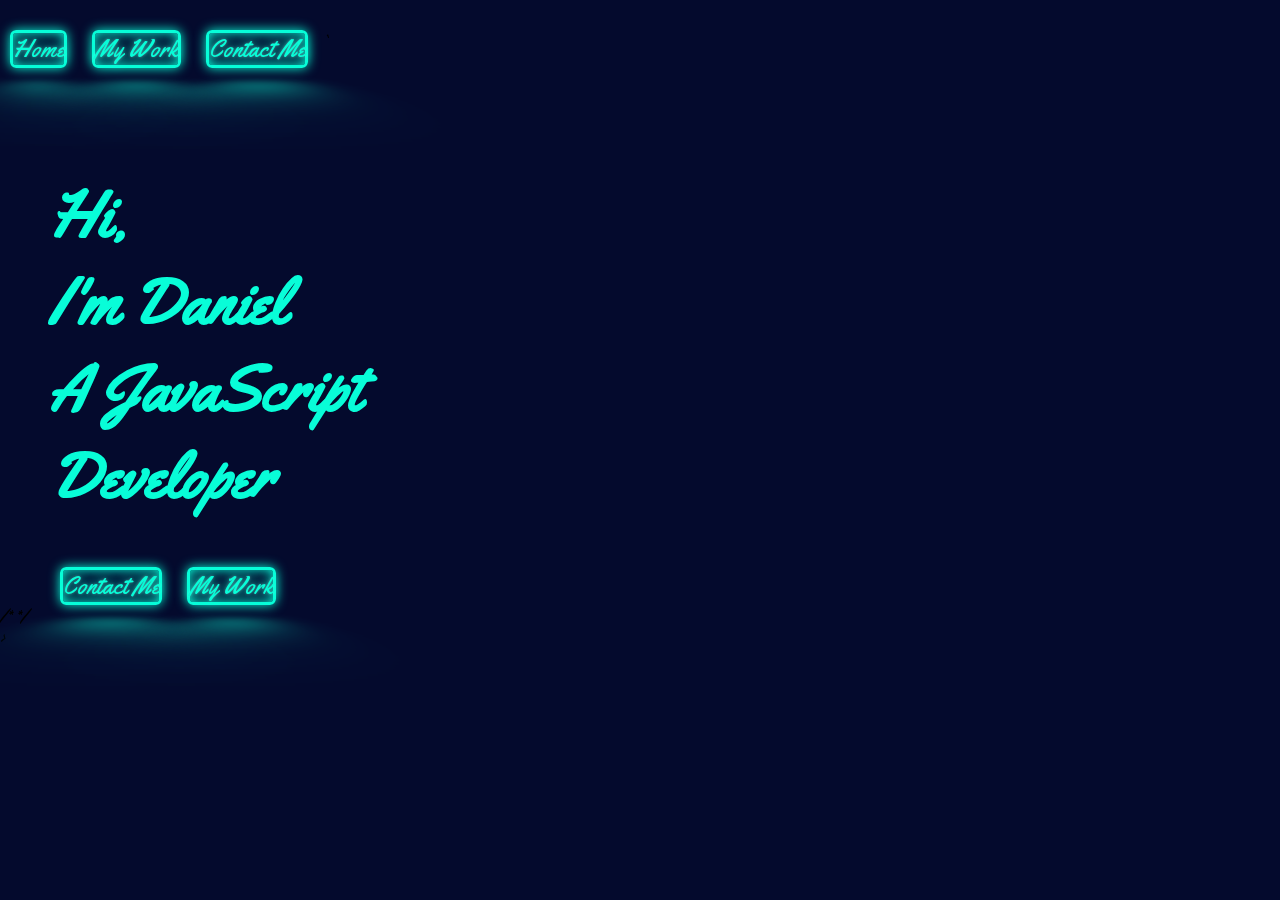
==== index.html @ 7e10a038 "description" ====
<!DOCTYPE html>

<html>
    <head>
        <meta charset='UTF-8'>
        <title>Portfolio Homepage</title>
        <link rel="preconnect" href="https://fonts.googleapis.com">
        <link rel="preconnect" href="https://fonts.gstatic.com" crossorigin>
        <link href="https://fonts.googleapis.com/css2?family=Yellowtail&display=swap" rel="stylesheet"> 
        <link href="https://fonts.googleapis.com/css?family=Lato" rel="stylesheet">
        <link rel="stylesheet" href="style.css">
    </head>
    <body>
        <div class="container">
            <div class="nav-wrapper">
                <div class="left-side">
                    <div class="nav-link-wrapper">
                        <a class="neon-button" href="index.html">Home</a>
                    </div>
                    <div class="nav-link-wrapper">
                        <a class="neon-button" href="my-work.html">My Work</a>
                    </div>
                    <div class="nav-link-wrapper">
                        <a class="neon-button" href="contact.html">Contact Me</a>
                    </div>`
                </div>
                <div class="right-side">
                    <div class="brand">
                        <a href="img/FullLogo_Transparent_NoBuffer (1)-400x300.png"><img src="img/FullLogo_Transparent_NoBuffer (1)-175x175-100x100-100x75-110x75-125x80.png" alt="">
                          </a>
                    </div>
                </div>
            </div>
        </div>

        <div class="home">
            <div class="content-wrap">
                <div class="home-head">
            <h1>Hi,<br>I'm Daniel<br>A JavaScript<br>Developer</h1>
            </div>
            <div class="home-buttons">
            <div class="contact-button">
                <a class="neon-button" href="contact.html">Contact Me</a>
            </div>
            <div class="my-work-button">
                <a class="neon-button" href="my-work.html">My Work</a>
                </div>
            </div>
            </div>
        </div>

        <style>
    
            body {
              margin: 0;
              padding: 0;        
            }
            
            
            .webgl {
              position: absolute;
              top: 0;
              left: 0;
              outline: none;
              mix-blend-mode: exclusion;
              z-index: -9999;
            }
            
            </style>
        
        
        
        <!-- Collapsible wrapper -->
        <div class="collapse navbar-collapse" id="navbarSupportedContent">  
          
          
          
          
          
          /* <!--collapsible wrapper--> */
          <div class="collapse navbar-collapse" id="navbarSupportedContent">
            
            
            
            
            
              
              <div class="container">
                
                <section>
                  <div class="vh-100 d-flex align-items-center justify-content-center">
                    <div class="text-center">
                    </div>
                    
                    
                  </div>
                </a>
                
              </div>
              <div class="main-btn text-center text-jutify-top" style="margin-top: 0">
                
              </div>
              
              <canvas class="webgl"></canvas>
              
            </section>
            
          </div>
        
          <script
          type="text/javascript"
          src="https://cdnjs.cloudflare.com/ajax/libs/three.js/r128/three.min.js">
        </script>
          >
            <script src="tagcanvas.min.js"></script>
            <script src="index.js"></script>
    </body>
</html>
---- style.css ----
* {
    box-sizing: border-box;
}

:root {
  --clr-neon: #08fdd8;
  --clr-bg: #0a192f;
}


body {

    margin: 0;
    font-family: 'Yellowtail', cursive;
    font-size: 16px;
    overflow-x: hidden;
    background-color: #040a2d;
}

.container {

    display: flex;
    
}

.nav-wrapper {
    display: flex;
    justify-content: space-around;
    width: 100%
}

.left-side {
    flex-wrap: nowrap;
    display: flex;
    justify-content: flex-start;
    margin-top: 30px;
    margin-right: 0;
}

.right-side {
    display: flex;    
    justify-content: flex-end;
    margin-left: auto;
    margin-right: 5px;
    
}

.brand img {
    display: flex;
    height: 50%;
    justify-content: flex-end;
    margin-right: 0;
    margin-top: 30px;
}



.neon-button {
	margin:15px;
	font-size: 1.5rem;
	display: inline-block;
	cursor: pointer;
	text-decoration: none;
	color: var(--clr-neon);
	border: var(--clr-neon) 0.125em solid;
	margin-left: 10px;
	border-radius: 0.25em;
	text-shadow: 0 0 0.125em hsl(0 0% 100% / 0.3), 0 0 0.45em currentColor;
	box-shadow: inset 0 0 0.5em 0 var(--clr-neon), 0 0 0.5em 0 var(--clr-neon);
	position: relative;
	margin-top: 0px;
	margin-bottom: 0px;
}
.neon-button::before {
	pointer-events: none;
	content: "";
	position: absolute;
	background: var(--clr-neon);
	top: 120%;
	left: 0;
	width: 100%;
	height: 100%;
	transform: perspective(1em) rotateX(40deg) scale(1, 0.35);
	filter: blur(1em);
	opacity: 0.7;
}
.neon-button::after {
	content: "";
	position: absolute;
	top: 0;
	bottom: 0;
	left: 0;
	right: 0;
	box-shadow: 0 0 2em 0.5em var(--clr-neon);
	opacity: 0;
	background-color: var(--clr-neon);
	z-index: -1;
	transition: opacity 100ms linear;
}
.neon-button:hover,.neon-button:focus {
	color: var(--clr-bg);
	text-shadow: none;
}
.neon-button:hover::before,.neon-button:focus::before {
	opacity: 1;
}
.neon-button:hover::after,.neon-button:focus::after {
	opacity: 1;
}
  .home {
    margin-top: 60px;
    display: flex;
  }

  .content-wrap {
    font-size: 2rem;
    color: #08fdd8;
    margin-left: 50px;
  }

  .home-buttons {
    display: flex;
    
  }

  

  .text-container {
    width: 75%;
    margin-left: 30px;
    color: #08fdd8;
    letter-spacing: 1.5ch;
    margin:60px;
  }
  
  .form-container {
    background-color: rgba(0, 0, 0, 0.4);
    padding: 20px 40px;
    color: #08fdd8;
    border-radius: 5px;
  }
  
  .form-container h1 {
    text-align: center;
    margin-bottom: 30px;
  }
  
  .form-container a {
    text-decoration: none;
    color: lightblue;
  }
  
  .btn {
    cursor: pointer;
    display: inline-block;
    width: 100%;
    background: lightblue;
    padding: 15px;
    font-family: inherit;
    font-size: 16px;
    border: 0;
    border-radius: 5px;
  }
  
  .btn:focus {
    outline: 0;
  }
  
  .btn:active {
    transform: scale(0.98);
  }
  
  .text {
    margin-top: 30px;
  }
  
  .form-control {
    width: 330px;
    color: #08fdd8;
    position: relative;
    margin: 20px 0 40px;
    width: 300px;
  }
  
  .form-control input {
    background-color: transparent;
    border: 0;
    border-bottom: 2px #fff solid;
    display: block;
    width: 100%;
    padding: 15px 0;
    font-size: 18px;
    color: #fff;
  }
  
  .form-control input:focus,
  .form-control input:valid {
    outline: 0;
    border-bottom-color: lightblue;
  }
  
  .form-control label {
    position: absolute;
    top: 15px;
    left: 0;
    pointer-events: none;
  }
  
  .form-control label span {
    display: inline-block;
    font-size: 18px;
    min-width: 5px;
    transition: 0.3s cubic-bezier(0.68, -0.55, 0.265, 1.55);
  }
  
  .form-control input:focus + label span,
  .form-control input:valid + label span {
    color: lightblue;
    transform: translateY(-30px);
  }
  
  /* ABOUT-EXPANDING CARDS */
.card-container {
	display: flex;
	padding-top: 0px;
	padding-bottom: 30px;
	margin-top:30px;
	width: 90vw;
	height: 60vh;
}
.panel {
  background-size: auto 100%;
	background-repeat: no-repeat;
	background-position: center;
	height:80vh;
	border-radius: 50px;
	
  color:#08fdd8;
	cursor: pointer;
	flex: 0.5;
	margin: 10px;
	position: relative;
	transition: flex 0.7s ease-in;
}
.panel h3 {
	font-size: 24px;
	position: absolute;
	bottom: 20px;
	left: 20px;
	margin: 0;
	opacity: 0;
}
.panel.active {
	flex: 5;
}
.panel.active h3 {
	opacity: 1;
	transition: opacity 0.4s ease-in 0.6s;
}
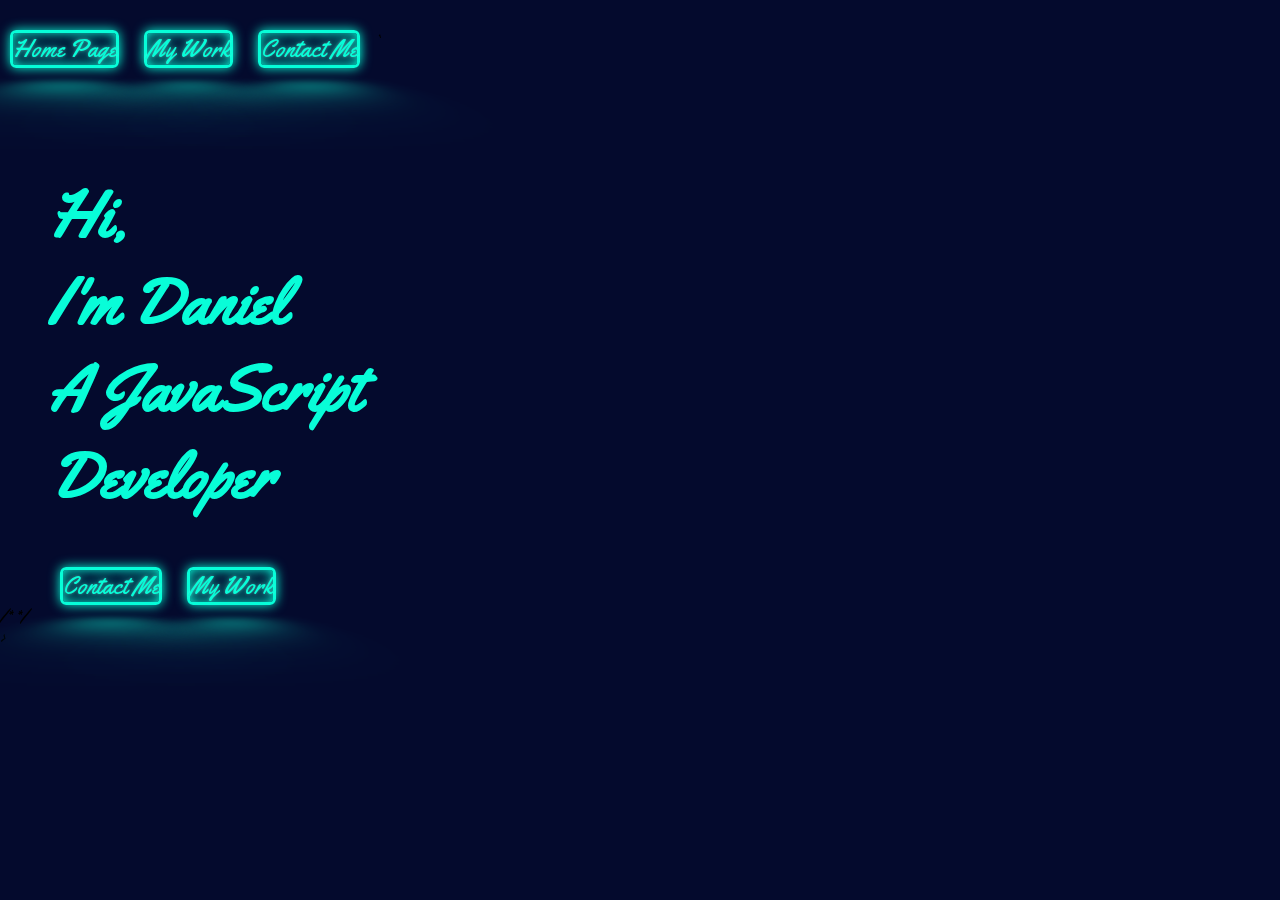
==== commit a7c5851d: "home-to-home page" ====
--- a/index.html
+++ b/index.html
@@ -15,7 +15,7 @@
             <div class="nav-wrapper">
                 <div class="left-side">
                     <div class="nav-link-wrapper">
-                        <a class="neon-button" href="index.html">Home</a>
+                        <a class="neon-button" href="index.html">Home Page</a>
                     </div>
                     <div class="nav-link-wrapper">
                         <a class="neon-button" href="my-work.html">My Work</a>
